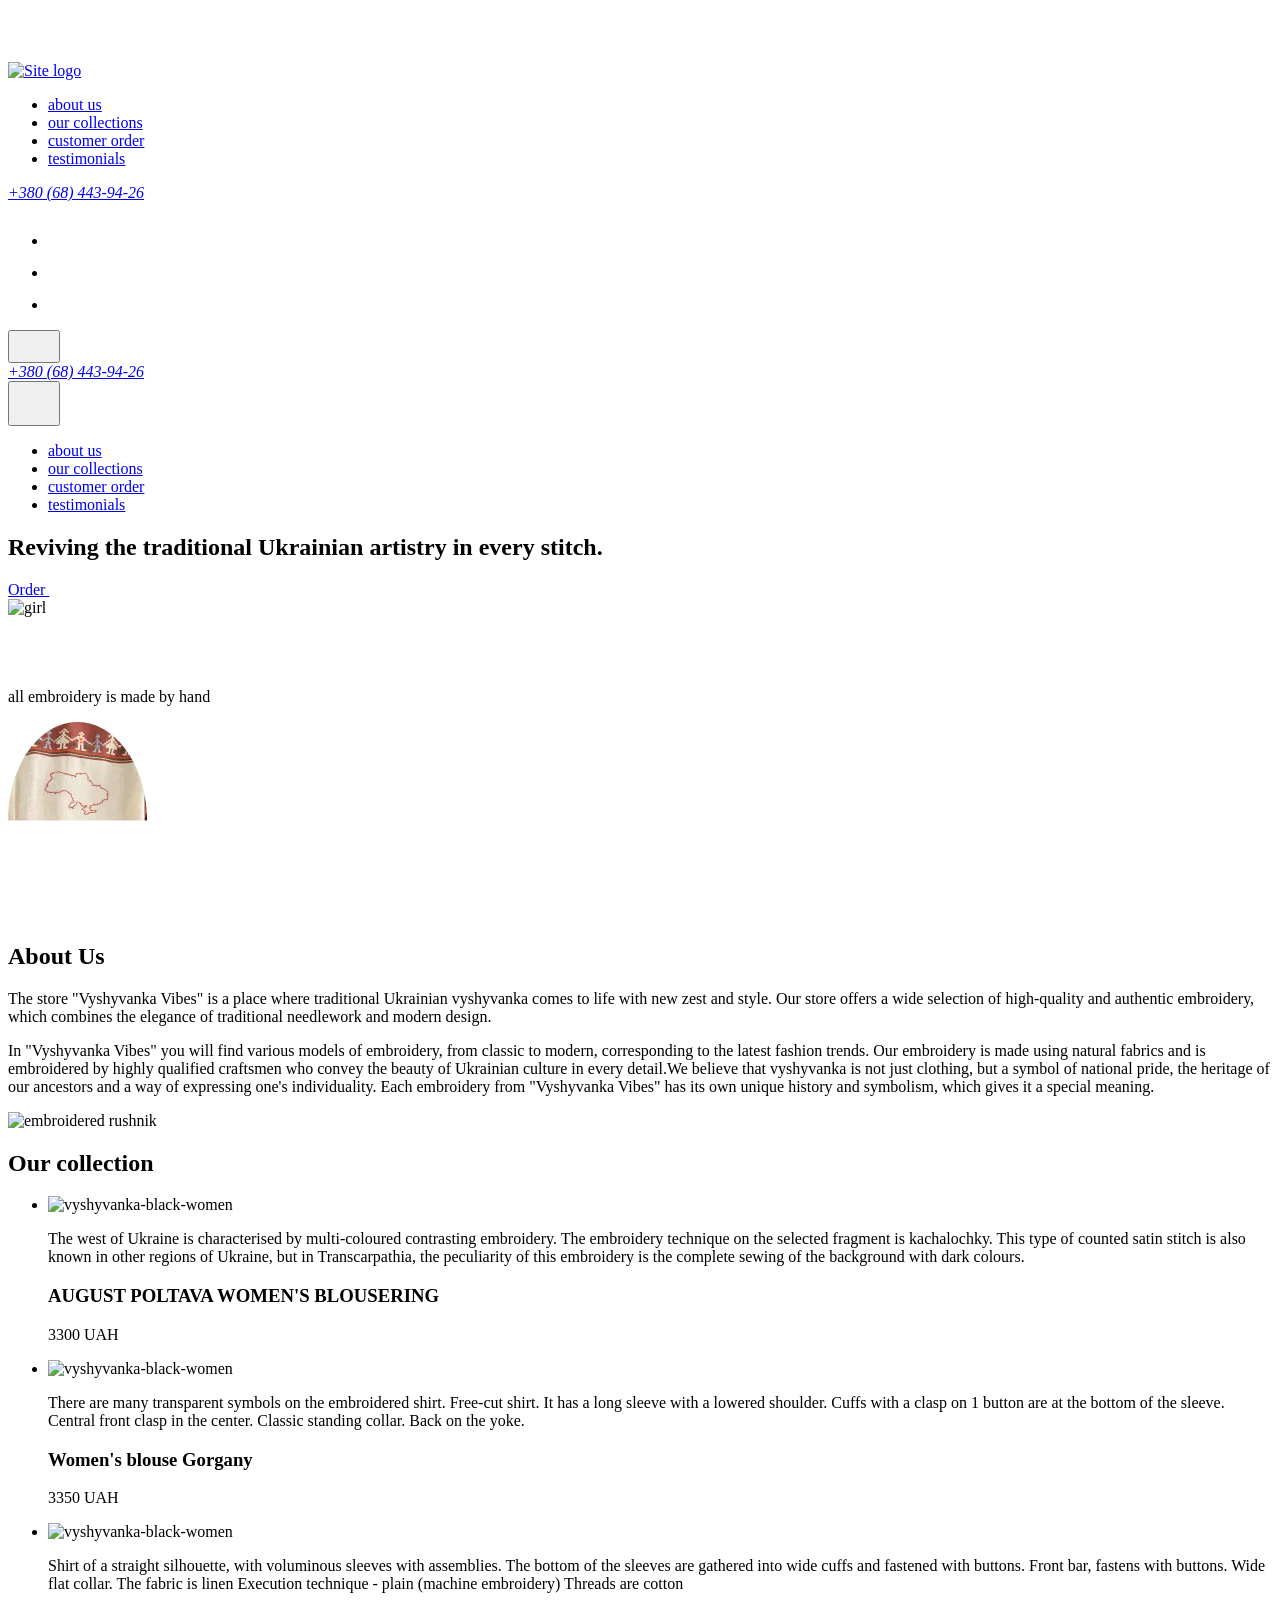
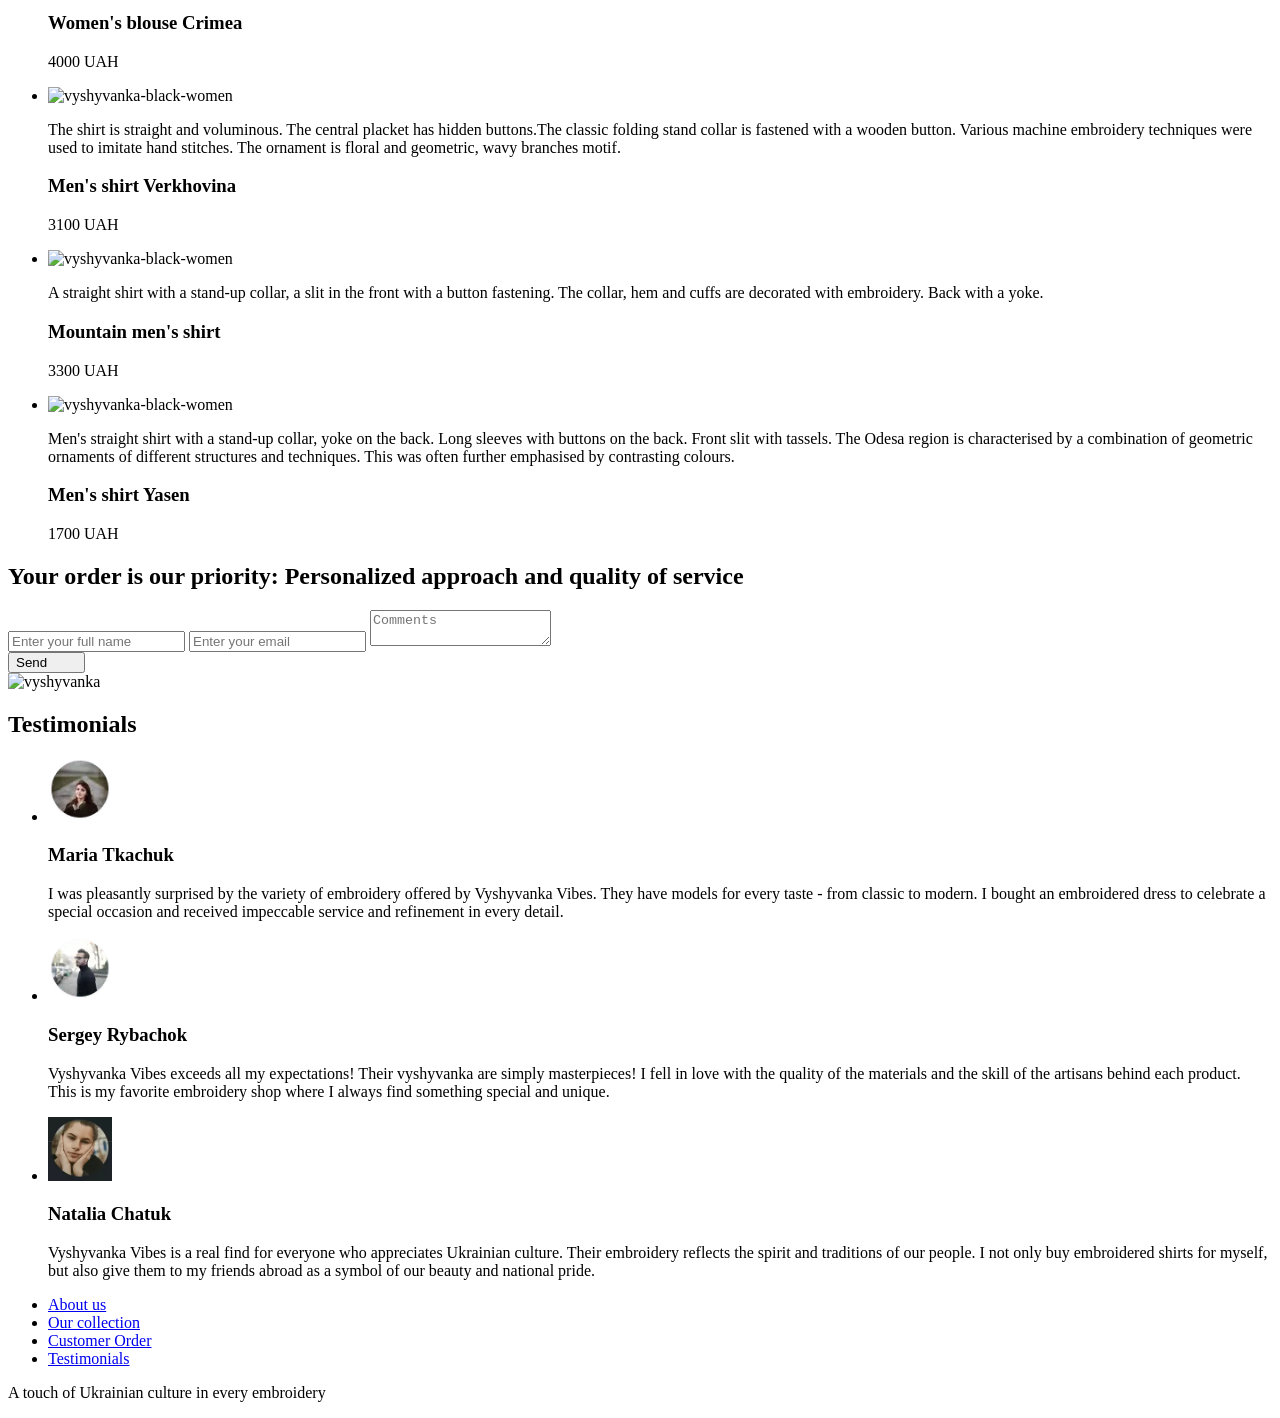
==== index.html @ 8bc78574 "Deploying to gh-pages from @ dmvoytyuk/vyshyvanka-vibes@281e60dbc970d6e7f9474db6d71ddcb164a96e8d 🚀" ====
<!DOCTYPE html>
<html class="no-js" lang="en">

<head>
  <meta charset="UTF-8" />
  <meta name="description" content="Vyshyvanka Vibes Store">

  <!-- favicon -->
  <link rel="apple-touch-icon" sizes="180x180" href="/vyshyvanka-vibes/apple-touch-icon.png">
  <link rel="icon" type="image/png" sizes="32x32" href="/vyshyvanka-vibes/favicon-32x32.png">
  <link rel="icon" type="image/png" sizes="16x16" href="/vyshyvanka-vibes/favicon-16x16.png">
  <link rel="manifest" href="/vyshyvanka-vibes/site.webmanifest">
  <link rel="mask-icon" href="/vyshyvanka-vibes/safari-pinned-tab.svg" color="#5bbad5">
  <meta name="msapplication-TileColor" content="#da532c">
  <meta name="theme-color" content="#ffffff">

  <!-- <link rel="icon" type="image/svg+xml" href="/favicon.svg" /> -->
  <meta name="viewport" content="width=device-width, initial-scale=1.0" />
  <title>Vyshyvanka Vibes</title>

  <!-- preload fonts -->
  <link rel="preload" href="/vyshyvanka-vibes/assets/Manrope-Regular-2960175e.ttf" as="font" type="font/ttf" crossorigin>
  <link rel="preload" href="/vyshyvanka-vibes/assets/Manrope-Medium-562fb5d8.ttf" as="font" type="font/ttf" crossorigin>
  <link rel="preload" href="/vyshyvanka-vibes/assets/Manrope-SemiBold-9cb6bdf0.ttf" as="font" type="font/ttf" crossorigin>

  <!-- Normalizer -->
  

  <!-- Our styles -->
  

  <script type="module" crossorigin src="/vyshyvanka-vibes/assets/index-466de2ab.js"></script>
  <link rel="stylesheet" href="/vyshyvanka-vibes/assets/index-5503d217.css">
</head>

<body>
  <!-- Button to move up -->
  <a href="#header-id" class="fixed-button" aria-label="go to the top of the site">
    <svg class="fixed-button-svg" height="50" width="50">
      <use href="/vyshyvanka-vibes/assets/icon-80412bf6.svg#icon-arrow-up">
      </use>
    </svg>
  </a>

  <!-- Header Voytyuk Dmytro -->
  <header id="header-id" class="header-wrap container">
  <nav class="header-nav">
    <a class="header-nav-logo" href="#"
      ><img src="/vyshyvanka-vibes/assets/logo-57eec986.svg" alt="Site logo" height="39" width="44"
    /></a>
    <ul class="header-nav-links-list">
      <li><a class="header-nav-links-item" href="#about-id">about us</a></li>
      <li>
        <a class="header-nav-links-item" href="#collection">our collections</a>
      </li>
      <li><a class="header-nav-links-item" href="#order">customer order</a></li>
      <li>
        <a class="header-nav-links-item" href="#testimonials">testimonials</a>
      </li>
    </ul>
  </nav>
  <div class="header-nav-right">
    <address class="header-nav-adress">
      <a class="header-nav-adress-tel" href="tel:+380684439426"
        >+380 (68) 443-94-26</a
      >
    </address>
    <ul class="header-social-list">
      <li>
        <a
          class="header-social-item"
          href="https://www.facebook.com/goITclub/"
          aria-label="Link to Facebook"
          target="_blank"
        >
          <svg class="header-socail-item-svg" height="28" width="28">
            <use href="/vyshyvanka-vibes/assets/icon-80412bf6.svg#icon-facebook"></use>
          </svg>
        </a>
      </li>
      <li>
        <a
          class="header-social-item"
          href="https://www.instagram.com/goitclub/"
          aria-label="Link to Instagram"
          target="_blank"
        >
          <svg class="header-socail-item-svg" height="28" width="28">
            <use href="/vyshyvanka-vibes/assets/icon-80412bf6.svg#icon-instagram"></use></svg
        ></a>
      </li>
      <li>
        <a
          class="header-social-item"
          href="https://www.youtube.com/c/GoIT"
          aria-label="Link to Youtube"
          target="_blank"
        >
          <svg class="header-socail-item-svg" height="28" width="28">
            <use href="/vyshyvanka-vibes/assets/icon-80412bf6.svg#icon-youtube"></use>
          </svg>
        </a>
      </li>
    </ul>
    <button
      id="menu-open-button"
      class="header-menu-button"
      aria-label="Mobile Menu Open"
    >
      <svg class="header-menu-button-svg" height="24" width="36">
        <use href="/vyshyvanka-vibes/assets/icon-80412bf6.svg#icon-menu-mob"></use>
      </svg>
    </button>
  </div>
  <div id="mobile-menu-id" class="mobile-menu">
    <div class="mobile-menu-top">
      <address class="mobile-menu-adress">
        <a class="mobile-menu-adress-tel" href="tel:+380684439426"
          >+380 (68) 443-94-26</a
        >
      </address>
      <button
        id="menu-close-button"
        class="mobile-menu-close-button"
        aria-label="Mobile Menu Close"
      >
        <svg class="mobile-menu-close-button-svg" height="36" width="36">
          <use href="/vyshyvanka-vibes/assets/icon-80412bf6.svg#icon-close-mob"></use>
        </svg>
      </button>
    </div>
    <nav>
      <ul class="mobile-nav-links-list">
        <li>
          <a class="mobile-nav-links-item" href="#about-id" target="_self"
            >about us</a
          >
        </li>
        <li>
          <a class="mobile-nav-links-item" href="#collection" target="_self"
            >our collections</a
          >
        </li>
        <li>
          <a class="mobile-nav-links-item" href="#order" target="_self"
            >customer order</a
          >
        </li>
        <li>
          <a class="mobile-nav-links-item" href="#testimonials" target="_self"
            >testimonials</a
          >
        </li>
      </ul>
    </nav>
    <div class="mobile-menu-background"></div>
  </div>
</header>


  <main>
    <!-- Olena -->
    <section id="hero-id" class="section hero">
  <div class="container hero-container">
    <div>
      <h1 class="hero-title">
        Reviving the traditional
        <span class="hero-title-color">Ukrainian</span> artistry in every
        stitch.
      </h1>
      <a class="hero-link-btn" href="#order">Order
        <svg class="hero-btn-image" width="26" height="10">
          <use href="/vyshyvanka-vibes/assets/icon-80412bf6.svg#icon-order-btn" />
        </svg>
      </a>
    </div>
    <picture class="hero-foto tilt-in-left-1">
      <source
        srcset="/vyshyvanka-vibes/assets/girl-mob-wp-ef2e13b5.webp 1x, /vyshyvanka-vibes/assets/girl-mob-2x-wp-348ab452.webp 2x" media="(max-width:767px)" type="image/webp" />
      <source srcset="/vyshyvanka-vibes/assets/girl-mob-c182b078.jpg 1x, /vyshyvanka-vibes/assets/girl-mob-2x-02d07f6f.jpg 2x" media="(max-width:767px)"
        type="image/jpeg" />

      <source srcset="/vyshyvanka-vibes/assets/girl-tab-wp-1f635749.webp 1x, /vyshyvanka-vibes/assets/girl-tab-2x-wp-e92d7ef0.webp 2x" media="(max-width:1279px)" type="image/webp" />
      <source srcset="/vyshyvanka-vibes/assets/girl-tab-14710ad6.jpg 1x, /vyshyvanka-vibes/assets/girl-tab-2x-b4ce5867.jpg 2x" media="(max-width:1279px)"
        type="image/jpeg" />
      <source srcset="/vyshyvanka-vibes/assets/girl-desktop-wp-91ffbacd.webp 1x, /vyshyvanka-vibes/assets/girl-desktop-2x-wp-e0dfcfba.webp 2x" media="(min-width:1280px)" type="image/webp" />
      <source srcset="/vyshyvanka-vibes/assets/girl-desktop-1f91f684.jpg 1x, /vyshyvanka-vibes/assets/girl-desktop-2x-98e94157.jpg 2x" media="(min-width:1280px)" type="image/jpeg" />
      <img
        class="hero-foto tilt-in-left-1"
        src="/vyshyvanka-vibes/assets/girl-mob-c182b078.jpg"
        alt="girl"
        width="335"
        height="545"
      />
    </picture>
    <div class="hero-star">
      <svg class="hero-star-icon" width="52" height="51">
        <use href="/vyshyvanka-vibes/assets/icon-80412bf6.svg#icon-star" />
      </svg>
      <p class="hero-star-text">all embroidery is made by hand</p>
    </div>
    <picture>
      <source srcset="[data-uri] 1x, /vyshyvanka-vibes/assets/map-2x-wp-70e7c2e5.webp 2x" type="image/webp" />
      <source srcset="/vyshyvanka-vibes/assets/map-8c9c5dba.png 1x, /vyshyvanka-vibes/assets/map-2x-7b7608db.png 2x" type="image/png" />

      <img class="hero-map-img" src="/vyshyvanka-vibes/assets/map-8c9c5dba.png" alt="vyshyvanka-map" width="139" height="197" />
    </picture>
  </div>
</section>
    <!-- Olya -->
    <section id="about-id" class="section about">
  <div class="about-container container">
    <div class="about-container-text">
      <h2 class="about-title">About Us</h2>
      <p class="about-text-description">
        The store "Vyshyvanka Vibes" is a place where traditional Ukrainian
        vyshyvanka comes to life with new zest and style. Our store offers a
        wide selection of high-quality and authentic embroidery, which combines
        the elegance of traditional needlework and modern design.
      </p>
      <p class="about-text-assortment">
        In "Vyshyvanka Vibes" you will find various models of embroidery, from
        classic to modern, corresponding to the latest fashion trends. Our
        embroidery is made using natural fabrics and is embroidered by highly
        qualified craftsmen who convey the beauty of Ukrainian culture in every
        detail.We believe that vyshyvanka is not just clothing, but a symbol of
        national pride, the heritage of our ancestors and a way of expressing
        one's individuality. Each embroidery from "Vyshyvanka Vibes" has its own
        unique history and symbolism, which gives it a special meaning.
      </p>
    </div>
    <picture class="about-picture">
      <source
        srcset="/vyshyvanka-vibes/assets/rushnik-1440-c367b87b.webp 1x, /vyshyvanka-vibes/assets/rushnik-14402x-c835f065.webp 2x"
        media="(min-width: 1440px)"
        type="image/webp"
      />
      <source
        srcset="/vyshyvanka-vibes/assets/rushnik-1280-961bb9fd.webp 1x, /vyshyvanka-vibes/assets/rushnik-12802x-20524e0b.webp 2x"
        media="(min-width: 1280px)"
        type="image/webp"
      />
      <source
        srcset="/vyshyvanka-vibes/assets/rushnik-tablet-95a2860d.webp 1x, /vyshyvanka-vibes/assets/rushnik-tablet2x-9fbd445e.webp 2x"
        media="(min-width: 768px)"
        type="image/webp"
      />
      <source
        srcset="/vyshyvanka-vibes/assets/rushnik-mobile-c9cb1c08.webp 1x, /vyshyvanka-vibes/assets/rushnik-mobile2x-7ca4532e.webp 2x"
        media="(max-width: 767px)"
        type="image/webp"
      />
      <source
        srcset="/vyshyvanka-vibes/assets/rushnik-1440-ff7c44bf.jpeg 1x, /vyshyvanka-vibes/assets/rushnik-14402x-715de7f5.jpeg 2x"
        media="(min-width: 1440px)"
        type="image/jpeg"
      />
      <source
        srcset="/vyshyvanka-vibes/assets/rushnik-1280-ba5bf7c2.jpeg 1x, /vyshyvanka-vibes/assets/rushnik-12802x-83dc0d8a.jpeg 2x"
        media="(min-width: 1280px)"
        type="image/jpeg"
      />
      <source
        srcset="/vyshyvanka-vibes/assets/rushnik-tablet-c728d6ac.jpeg 1x, /vyshyvanka-vibes/assets/rushnik-tablet2x-e60fd4b4.jpeg 2x"
        media="(min-width: 768px)"
        type="image/jpeg"
      />
      <source
        srcset="/vyshyvanka-vibes/assets/rushnik-mobile-6d8cc61f.jpeg 1x, /vyshyvanka-vibes/assets/rushnik-mobile2x-7294cf4f.jpeg 2x"
        media="(max-width: 767px)"
        type="image/jpeg"
      />
      <img
        class="about-img"
        src="/vyshyvanka-vibes/assets/rushnik-mobile-6d8cc61f.jpeg"
        width="709"
        height="545"
        alt="embroidered rushnik"
      />
    </picture>
  </div>
</section>

    <!-- Anton -->
    <section class="section our-collection" id="collection">
  <div class="container">
    <h2 class="collection-title">Our collection</h2>
    <ul class="collection-list">
      <li class="collection-item">
        <div class="collection-foto">
          <picture class="collection-image">
            <source
              srcset="/vyshyvanka-vibes/assets/oc-1-mobile-adc8709d.webp 1x, /vyshyvanka-vibes/assets/oc-1-mobile2x-8cd4c1f9.webp 2x"
              media="(max-width:767px)"
              type="image/webp"
            />
            <source
              srcset="/vyshyvanka-vibes/assets/oc-1-mobile-7b205591.jpeg 1x, /vyshyvanka-vibes/assets/oc-1-mobile2x-1074f368.jpeg 2x"
              media="(max-width:767px)"
              type="image/jpeg"
            />
            <source
              srcset="/vyshyvanka-vibes/assets/oc-1-tablet-536418f9.webp 1x, /vyshyvanka-vibes/assets/oc-1-tablet2x-e741f831.webp 2x"
              media="(max-width:1279px)"
              type="image/webp"
            />
            <source
              srcset="/vyshyvanka-vibes/assets/oc-1-tablet-02cb40f6.jpeg 1x, /vyshyvanka-vibes/assets/oc-1-tablet2x-80a74e15.jpeg 2x"
              media="(max-width:1279px)"
              type="image/jpeg"
            />
            <source
              srcset="/vyshyvanka-vibes/assets/oc-1-1280-c1169bec.webp 1x, /vyshyvanka-vibes/assets/oc-1-12802x-73acd700.webp 2x"
              media="(max-width:1439px)"
              type="image/webp"
            />
            <source
              srcset="/vyshyvanka-vibes/assets/oc-1-1280-2fae6973.jpeg 1x, /vyshyvanka-vibes/assets/oc-1-12802x-88463244.jpeg 2x"
              media="(max-width:1439px)"
              type="image/jpeg"
            />
            <source
              srcset="/vyshyvanka-vibes/assets/oc-1-1440-3524ed2e.webp 1x, /vyshyvanka-vibes/assets/oc-1-14402x-8aa2a9c4.webp 2x"
              media="(min-width:1440px)"
              type="image/webp"
            />
            <source
              srcset="/vyshyvanka-vibes/assets/oc-1-1440-9d7df142.jpeg 1x, /vyshyvanka-vibes/assets/oc-1-14402x-08746a28.jpeg 2x"
              media="(min-width:1440px)"
              type="image/jpeg"
            />
            <img
              class="collection-image"
              src="/vyshyvanka-vibes/assets/oc-1-mobile-7b205591.jpeg"
              alt="vyshyvanka-black-women"
              width="335"
              height="430"
            />
          </picture>
          <p class="overlay-text">
            The west of Ukraine is characterised by multi-coloured contrasting
            embroidery. The embroidery technique on the selected fragment is
            kachalochky. This type of counted satin stitch is also known in
            other regions of Ukraine, but in Transcarpathia, the peculiarity of
            this embroidery is the complete sewing of the background with dark
            colours.
          </p>
        </div>
        <div class="collection-item-text">
          <h3 class="collection-item-title">
            AUGUST POLTAVA WOMEN'S BLOUSERING
          </h3>
          <p class="collection-price">3300 UAH</p>
        </div>
      </li>
      <li class="collection-item">
        <div class="collection-foto">
          <picture class="collection-image">
            <source
              srcset="/vyshyvanka-vibes/assets/oc-2-mobile-761f5f80.webp 1x, /vyshyvanka-vibes/assets/oc-2-mobile2x-88c580f4.webp 2x"
              media="(max-width:767px)"
              type="image/webp"
            />
            <source
              srcset="/vyshyvanka-vibes/assets/oc-2-mobile-ce2a0654.jpeg 1x, /vyshyvanka-vibes/assets/oc-2-mobile2x-c15d770a.jpeg 2x"
              media="(max-width:767px)"
              type="image/jpeg"
            />
            <source
              srcset="/vyshyvanka-vibes/assets/oc-2-tablet-908b36ca.webp 1x, /vyshyvanka-vibes/assets/oc-2-tablet2x-9d78ce88.webp 2x"
              media="(max-width:1279px)"
              type="image/webp"
            />
            <source
              srcset="/vyshyvanka-vibes/assets/oc-2-tablet-74190d54.jpeg 1x, /vyshyvanka-vibes/assets/oc-2-tablet2x-24ef9c60.jpeg 2x"
              media="(max-width:1279px)"
              type="image/jpeg"
            />
            <source
              srcset="/vyshyvanka-vibes/assets/oc-2-1280-3729fa5c.webp 1x, /vyshyvanka-vibes/assets/oc-2-12802x-d178d138.webp 2x"
              media="(max-width:1439px)"
              type="image/webp"
            />
            <source
              srcset="/vyshyvanka-vibes/assets/oc-2-1280-9e6a0ef9.jpeg 1x, /vyshyvanka-vibes/assets/oc-2-12802x-f337bda8.jpeg 2x"
              media="(max-width:1439px)"
              type="image/jpeg"
            />
            <source
              srcset="/vyshyvanka-vibes/assets/oc-2-1440-7eb43ab0.webp 1x, /vyshyvanka-vibes/assets/oc-2-1440-7eb43ab0.webp 2x"
              media="(min-width:1440px)"
              type="image/webp"
            />
            <source
              srcset="/vyshyvanka-vibes/assets/oc-2-1440-6a4d7746.jpeg 1x, /vyshyvanka-vibes/assets/oc-2-14402x-537e3ef7.jpeg 2x"
              media="(min-width:1440px)"
              type="image/jpeg"
            />
            <img
              class="collection-image"
              src="/vyshyvanka-vibes/assets/oc-2-mobile-ce2a0654.jpeg"
              alt="vyshyvanka-black-women"
              width="335"
              height="430"
            />
          </picture>
          <p class="overlay-text">
            There are many transparent symbols on the embroidered shirt.
            Free-cut shirt. It has a long sleeve with a lowered shoulder. Cuffs
            with a clasp on 1 button are at the bottom of the sleeve. Central
            front clasp in the center. Classic standing collar. Back on the
            yoke.
          </p>
        </div>
        <div class="collection-item-text">
          <h3 class="collection-item-title">Women's blouse Gorgany</h3>
          <p class="collection-price">3350 UAH</p>
        </div>
      </li>
      <li class="collection-item">
        <div class="collection-foto">
          <picture class="collection-image">
            <source
              srcset="/vyshyvanka-vibes/assets/oc-3-mobile-c6459ecb.webp 1x, /vyshyvanka-vibes/assets/oc-3-mobile2x-7a0d29c0.webp 2x"
              media="(max-width:767px)"
              type="image/webp"
            />
            <source
              srcset="/vyshyvanka-vibes/assets/oc-3-mobile-1956921e.jpeg 1x, /vyshyvanka-vibes/assets/oc-3-mobile2x-8bd32330.jpeg 2x"
              media="(max-width:767px)"
              type="image/jpeg"
            />
            <source
              srcset="/vyshyvanka-vibes/assets/oc-3-tablet-9b54b3cb.webp 1x, /vyshyvanka-vibes/assets/oc-3-tablet2x-a1e9ae3d.webp 2x"
              media="(max-width:1279px)"
              type="image/webp"
            />
            <source
              srcset="/vyshyvanka-vibes/assets/oc-3-tablet-9cef2a3a.jpeg 1x, /vyshyvanka-vibes/assets/oc-3-tablet2x-d47919bb.jpeg 2x"
              media="(max-width:1279px)"
              type="image/jpeg"
            />
            <source
              srcset="/vyshyvanka-vibes/assets/oc-3-1280-b06913bd.webp 1x, /vyshyvanka-vibes/assets/oc-3-12802x-db4e78e5.webp 2x"
              media="(max-width:1439px)"
              type="image/webp"
            />
            <source
              srcset="/vyshyvanka-vibes/assets/oc-3-1280-9711cb52.jpeg 1x, /vyshyvanka-vibes/assets/oc-3-12802x-2414a82e.jpeg 2x"
              media="(max-width:1439px)"
              type="image/jpeg"
            />
            <source
              srcset="/vyshyvanka-vibes/assets/oc-3-1440-7a256850.webp 1x, /vyshyvanka-vibes/assets/oc-3-14402x-87d0d97e.webp 2x"
              media="(min-width:1440px)"
              type="image/webp"
            />
            <source
              srcset="/vyshyvanka-vibes/assets/oc-3-1440-240e509d.jpeg 1x, /vyshyvanka-vibes/assets/oc-3-14402x-5f7b4e45.jpeg 2x"
              media="(min-width:1440px)"
              type="image/jpeg"
            />
            <img
              class="collection-image"
              src="/vyshyvanka-vibes/assets/oc-3-mobile-1956921e.jpeg"
              alt="vyshyvanka-black-women"
              width="335"
              height="430"
            />
          </picture>
          <p class="overlay-text">
            Shirt of a straight silhouette, with voluminous sleeves with
            assemblies. The bottom of the sleeves are gathered into wide cuffs
            and fastened with buttons. Front bar, fastens with buttons. Wide
            flat collar. The fabric is linen Execution technique - plain
            (machine embroidery) Threads are cotton
          </p>
        </div>
        <div class="collection-item-text">
          <h3 class="collection-item-title">Women's blouse Crimea</h3>
          <p class="collection-price">4000 UAH</p>
        </div>
      </li>
      <li class="collection-item">
        <div class="collection-foto">
          <picture class="collection-image">
            <source
              srcset="/vyshyvanka-vibes/assets/oc-4-mobile-050ab5bd.webp 1x, /vyshyvanka-vibes/assets/oc-4-mobile2x-befded04.webp 2x"
              media="(max-width:767px)"
              type="image/webp"
            />
            <source
              srcset="/vyshyvanka-vibes/assets/oc-4-mobile-c3f8efe3.jpeg 1x, /vyshyvanka-vibes/assets/oc-4-mobile2x-265e4294.jpeg 2x"
              media="(max-width:767px)"
              type="image/jpeg"
            />
            <source
              srcset="/vyshyvanka-vibes/assets/oc-4-tablet-1e811dc1.webp 1x, /vyshyvanka-vibes/assets/oc-4-tablet2x-a921ccf2.webp 2x"
              media="(max-width:1279px)"
              type="image/webp"
            />
            <source
              srcset="/vyshyvanka-vibes/assets/oc-4-tablet-96495742.jpeg 1x, /vyshyvanka-vibes/assets/oc-4-tablet2x-241c39bc.jpeg 2x"
              media="(max-width:1279px)"
              type="image/jpeg"
            />
            <source
              srcset="/vyshyvanka-vibes/assets/oc-4-1280-2ccb9887.webp 1x, /vyshyvanka-vibes/assets/oc-4-12802x-78d5ab2a.webp 2x"
              media="(max-width:1439px)"
              type="image/webp"
            />
            <source
              srcset="/vyshyvanka-vibes/assets/oc-4-1280-e1760184.jpeg 1x, /vyshyvanka-vibes/assets/oc-4-12802x-161ee131.jpeg 2x"
              media="(max-width:1439px)"
              type="image/jpeg"
            />
            <source
              srcset="/vyshyvanka-vibes/assets/oc-4-1440-1e604a7c.webp 1x, /vyshyvanka-vibes/assets/oc-4-14402x-5c1a174f.webp 2x"
              media="(min-width:1440px)"
              type="image/webp"
            />
            <source
              srcset="/vyshyvanka-vibes/assets/oc-4-1440-20f3a4d4.jpeg 1x, /vyshyvanka-vibes/assets/oc-4-14402x-d2c40375.jpeg 2x"
              media="(min-width:1440px)"
              type="image/jpeg"
            />
            <img
              class="collection-image"
              src="/vyshyvanka-vibes/assets/oc-4-mobile-c3f8efe3.jpeg"
              alt="vyshyvanka-black-women"
              width="335"
              height="430"
            />
          </picture>
          <p class="overlay-text">
            The shirt is straight and voluminous. The central placket has hidden
            buttons.The classic folding stand collar is fastened with a wooden
            button. Various machine embroidery techniques were used to imitate
            hand stitches. The ornament is floral and geometric, wavy branches
            motif.
          </p>
        </div>
        <div class="collection-item-text">
          <h3 class="collection-item-title">Men's shirt Verkhovina</h3>
          <p class="collection-price">3100 UAH</p>
        </div>
      </li>
      <li class="collection-item">
        <div class="collection-foto">
          <picture class="collection-image">
            <source
              srcset="/vyshyvanka-vibes/assets/oc-5-mobile-e51d55da.webp 1x, /vyshyvanka-vibes/assets/oc-5-mobile2x-d805df5b.webp 2x"
              media="(max-width:767px)"
              type="image/webp"
            />
            <source
              srcset="/vyshyvanka-vibes/assets/oc-5-mobile-1e64c36f.jpeg 1x, /vyshyvanka-vibes/assets/oc-5-mobile2x-5b570501.jpeg 2x"
              media="(max-width:767px)"
              type="image/jpeg"
            />
            <source
              srcset="/vyshyvanka-vibes/assets/oc-5-tablet-c7b09ae5.webp 1x, /vyshyvanka-vibes/assets/oc-5-tablet2x-d6a986e7.webp 2x"
              media="(max-width:1279px)"
              type="image/webp"
            />
            <source
              srcset="/vyshyvanka-vibes/assets/oc-5-tablet-2a9078a7.jpeg 1x, /vyshyvanka-vibes/assets/oc-5-tablet2x-117a1601.jpeg 2x"
              media="(max-width:1279px)"
              type="image/jpeg"
            />
            <source
              srcset="/vyshyvanka-vibes/assets/oc-5-1280-cd832dae.webp 1x, /vyshyvanka-vibes/assets/oc-5-12802x-a4ea2ba7.webp 2x"
              media="(max-width:1439px)"
              type="image/webp"
            />
            <source
              srcset="/vyshyvanka-vibes/assets/oc-5-1280-56946720.jpeg 1x, /vyshyvanka-vibes/assets/oc-5-12802x-81f02a44.jpeg 2x"
              media="(max-width:1439px)"
              type="image/jpeg"
            />
            <source
              srcset="/vyshyvanka-vibes/assets/oc-5-1440-e15047d7.webp 1x, /vyshyvanka-vibes/assets/oc-5-1440-e15047d7.webp 2x"
              media="(min-width:1440px)"
              type="image/webp"
            />
            <source
              srcset="/vyshyvanka-vibes/assets/oc-5-1440-94ce46d9.jpeg 1x, /vyshyvanka-vibes/assets/oc-5-14402x-0e8798af.jpeg 2x"
              media="(min-width:1440px)"
              type="image/jpeg"
            />
            <img
              class="collection-image"
              src="/vyshyvanka-vibes/assets/oc-5-mobile-1e64c36f.jpeg"
              alt="vyshyvanka-black-women"
              width="335"
              height="430"
            />
          </picture>
          <p class="overlay-text">
            A straight shirt with a stand-up collar, a slit in the front with a
            button fastening. The collar, hem and cuffs are decorated with
            embroidery. Back with a yoke.
          </p>
        </div>
        <div class="collection-item-text">
          <h3 class="collection-item-title">Mountain men's shirt</h3>
          <p class="collection-price">3300 UAH</p>
        </div>
      </li>
      <li class="collection-item">
        <div class="collection-foto">
          <picture class="collection-image">
            <source
              srcset="/vyshyvanka-vibes/assets/oc-6-mobile-d1a47907.webp 1x, /vyshyvanka-vibes/assets/oc-6-mobile2x-be50a34e.webp 2x"
              media="(max-width:767px)"
              type="image/webp"
            />
            <source
              srcset="/vyshyvanka-vibes/assets/oc-6-mobile-656ad13c.jpeg 1x, /vyshyvanka-vibes/assets/oc-6-mobile2x-c51db519.jpeg 2x"
              media="(max-width:767px)"
              type="image/jpeg"
            />
            <source
              srcset="/vyshyvanka-vibes/assets/oc-6-tablet-73489863.webp 1x, /vyshyvanka-vibes/assets/oc-6-tablet2x-eea215f7.webp 2x"
              media="(max-width:1279px)"
              type="image/webp"
            />
            <source
              srcset="/vyshyvanka-vibes/assets/oc-6-tablet-1caf296b.jpeg 1x, /vyshyvanka-vibes/assets/oc-6-tablet2x-202522ed.jpeg 2x"
              media="(max-width:1279px)"
              type="image/jpeg"
            />
            <source
              srcset="/vyshyvanka-vibes/assets/oc-6-1280-11f352f4.webp 1x, /vyshyvanka-vibes/assets/oc-6-12802x-350887d7.webp 2x"
              media="(max-width:1439px)"
              type="image/webp"
            />
            <source
              srcset="/vyshyvanka-vibes/assets/oc-6-1280-47cb35df.jpeg 1x, /vyshyvanka-vibes/assets/oc-6-12802x-baf13611.jpeg 2x"
              media="(max-width:1439px)"
              type="image/jpeg"
            />
            <source
              srcset="/vyshyvanka-vibes/assets/oc-6-1440-214a0c1c.webp 1x, /vyshyvanka-vibes/assets/oc-6-14402x-96754b62.webp 2x"
              media="(min-width:1440px)"
              type="image/webp"
            />
            <source
              srcset="/vyshyvanka-vibes/assets/oc-6-1440-c11feb19.jpeg 1x, /vyshyvanka-vibes/assets/oc-6-14402x-ac06f6b4.jpeg 2x"
              media="(min-width:1440px)"
              type="image/jpeg"
            />
            <img
              class="collection-image"
              src="/vyshyvanka-vibes/assets/oc-6-mobile-656ad13c.jpeg"
              alt="vyshyvanka-black-women"
              width="335"
              height="430"
            />
          </picture>
          <p class="overlay-text">
            Men's straight shirt with a stand-up collar, yoke on the back. Long
            sleeves with buttons on the back. Front slit with tassels. The Odesa
            region is characterised by a combination of geometric ornaments of
            different structures and techniques. This was often further
            emphasised by contrasting colours.
          </p>
        </div>
        <div class="collection-item-text">
          <h3 class="collection-item-title">Men's shirt Yasen</h3>
          <p class="collection-price">1700 UAH</p>
        </div>
      </li>
    </ul>
  </div>
</section>

    <!-- Oleksandr -->
    <section class="order-section order-logo-bkg section">
  <div class="container order-box">
    <form id="order" class="order-form">
      <h2 class="order-text">
        <span class="order-span">Your order</span> is our priority: Personalized
        approach and quality of service
      </h2>

      <div class="order-input-box">
        <input
          class="order-input"
          type="text"
          pattern="[A-Za-zА-ЯҐІЇЄа-яґіїє\s]{3,}"
          placeholder="Enter your full name"
          required
        />
        <input
          class="order-input"
          type="email"
          placeholder="Enter your email"
          required
        />
        <textarea
          class="order-coment"
          name="order-coment"
          id="order-coment"
          placeholder="Comments"
        ></textarea>
      </div>
      <div class="order-btn-box">
        <button class="order-btn" type="submit">
          Send
          <svg class="order-svg" width="26" height="10">
            <use href="/vyshyvanka-vibes/assets/icon-80412bf6.svg#icon-order-btn"></use>
          </svg>
        </button>
      </div>
    </form>

    <picture class="order-logo">
      <source
        srcset="/vyshyvanka-vibes/assets/1280-order-5d6f0fc3.webp 1x, /vyshyvanka-vibes/assets/1280-order2x-4fb23a58.webp 2x"
        media="(min-width: 1280px)"
        type="image/webp"
      />
      <source
        srcset="/vyshyvanka-vibes/assets/1280-order-f1797245.jpg 1x, /vyshyvanka-vibes/assets/1280-order2x-cc398d20.jpg 2x"
        media="(min-width: 1280px)"
        type="image/jpeg"
      />
      <source
        srcset="/vyshyvanka-vibes/assets/tablet-order-5a19e251.webp 1x, /vyshyvanka-vibes/assets/tablet-order2x-124a114e.webp 2x"
        media="(min-width: 768px)"
        type="image/webp"
      />
      <source
        srcset="/vyshyvanka-vibes/assets/tablet-order-3c4d58b1.jpg 1x, /vyshyvanka-vibes/assets/tablet-order2x-f3561675.jpg 2x"
        media="(min-width: 768px)"
        type="image/jpeg"
      />
      <img
        class="order-img"
        src="../img/order/tablet/tablet-order.webp"
        alt="vyshyvanka"
        height="521"
        width="638"
      />
    </picture>
  </div>
</section>

    <!-- Olya -->
    <section id="testimonials" class="section">
  <div class="testimonials-container container">
    <h2 class="testimonials-title">Testimonials</h2>
    <ul class="testimonials-list">
      <li class="testimonials-item">
        <picture class="testimonials-img">
          <source srcset="[data-uri] 1x, /vyshyvanka-vibes/assets/testimonials-1-2x-wp-e35b4182.webp 2x"
            type="image/webp">
          <source srcset="/vyshyvanka-vibes/assets/testimonials-1-532224ff.png 1x, /vyshyvanka-vibes/assets/testimonials-1-2x-497c1f94.png 2x"
            type="image/png">
          <img src="/vyshyvanka-vibes/assets/testimonials-1-532224ff.png" alt="Maria Tkachuk" width="64" height="64" />
        </picture>
        <div>
          <h3 class="testimonials-subtitle">Maria Tkachuk</h3>
          <p class="testimonials-text">I was pleasantly surprised by the variety of embroidery offered by Vyshyvanka
            Vibes. They have models for every taste - from classic to modern. I bought an embroidered dress to celebrate
            a special occasion and received impeccable service and refinement in every detail.</p>
        </div>
      </li>
      <li class="testimonials-item">
        <picture class="testimonials-img">
          <source srcset="[data-uri] 1x, /vyshyvanka-vibes/assets/testimonials-2-2x-wp-5ec0423d.webp 2x"
            type="image/webp">
          <source srcset="[data-uri] 1x, /vyshyvanka-vibes/assets/testimonials-2-2x-b7a74cc0.png 2x"
            type="image/png">
          <img src="[data-uri]" alt="Sergey Rybachok" width="64" height="64" />
        </picture>
        <div>
          <h3 class="testimonials-subtitle">Sergey Rybachok</h3>
          <p class="testimonials-text">Vyshyvanka Vibes exceeds all my expectations! Their vyshyvanka are simply
            masterpieces! I fell in love with the quality of the materials and the skill of the artisans behind each
            product. This is my favorite embroidery shop where I always find something special and unique.</p>
        </div>
      </li>
      <li class="testimonials-item">
        <picture class="testimonials-img">
          <source srcset="[data-uri] 1x, [data-uri] 2x"
            type="image/webp">
          <source srcset="/vyshyvanka-vibes/assets/testimonials-3-2x-d2a71871.png 1x, /vyshyvanka-vibes/assets/testimonials-3-e5b26957.png 2x"
            type="image/png">
          <img src="/vyshyvanka-vibes/assets/testimonials-3-e5b26957.png" alt="Natalia Chatuk" width="64" height="64" />
        </picture>
        <div>
          <h3 class="testimonials-subtitle">Natalia Chatuk</h3>
          <p class="testimonials-text">Vyshyvanka Vibes is a real find for everyone who appreciates Ukrainian culture.
            Their embroidery reflects the spirit and traditions of our people. I not only buy embroidered shirts for
            myself, but also give them to my friends abroad as a symbol of our beauty and national pride. </p>
        </div>
      </li>
    </ul>
  </div>
</section>
  </main>

  <!-- Footer Kristina-->
  <footer class="footer">
  <div class="container">
    <ul class="footer-menu-list">
      <li class="footer-menu-item">
        <a class="footer-menu-link" href="#about-id">About us</a>
      </li>
      <li class="footer-menu-item">
        <a class="footer-menu-link" href="#collection">Our collection</a>
      </li>
      <li class="footer-menu-item">
        <a class="footer-menu-link" href="#order">Customer Order</a>
      </li>
      <li class="footer-menu-item">
        <a class="footer-menu-link" href="#testimonials">Testimonials</a>
      </li>
    </ul>
    <p class="footer-text">
      A touch of <span class="footer-accent">Ukrainian</span> culture in every
      embroidery
    </p>
  </div>
</footer>


  
</body>

</html>
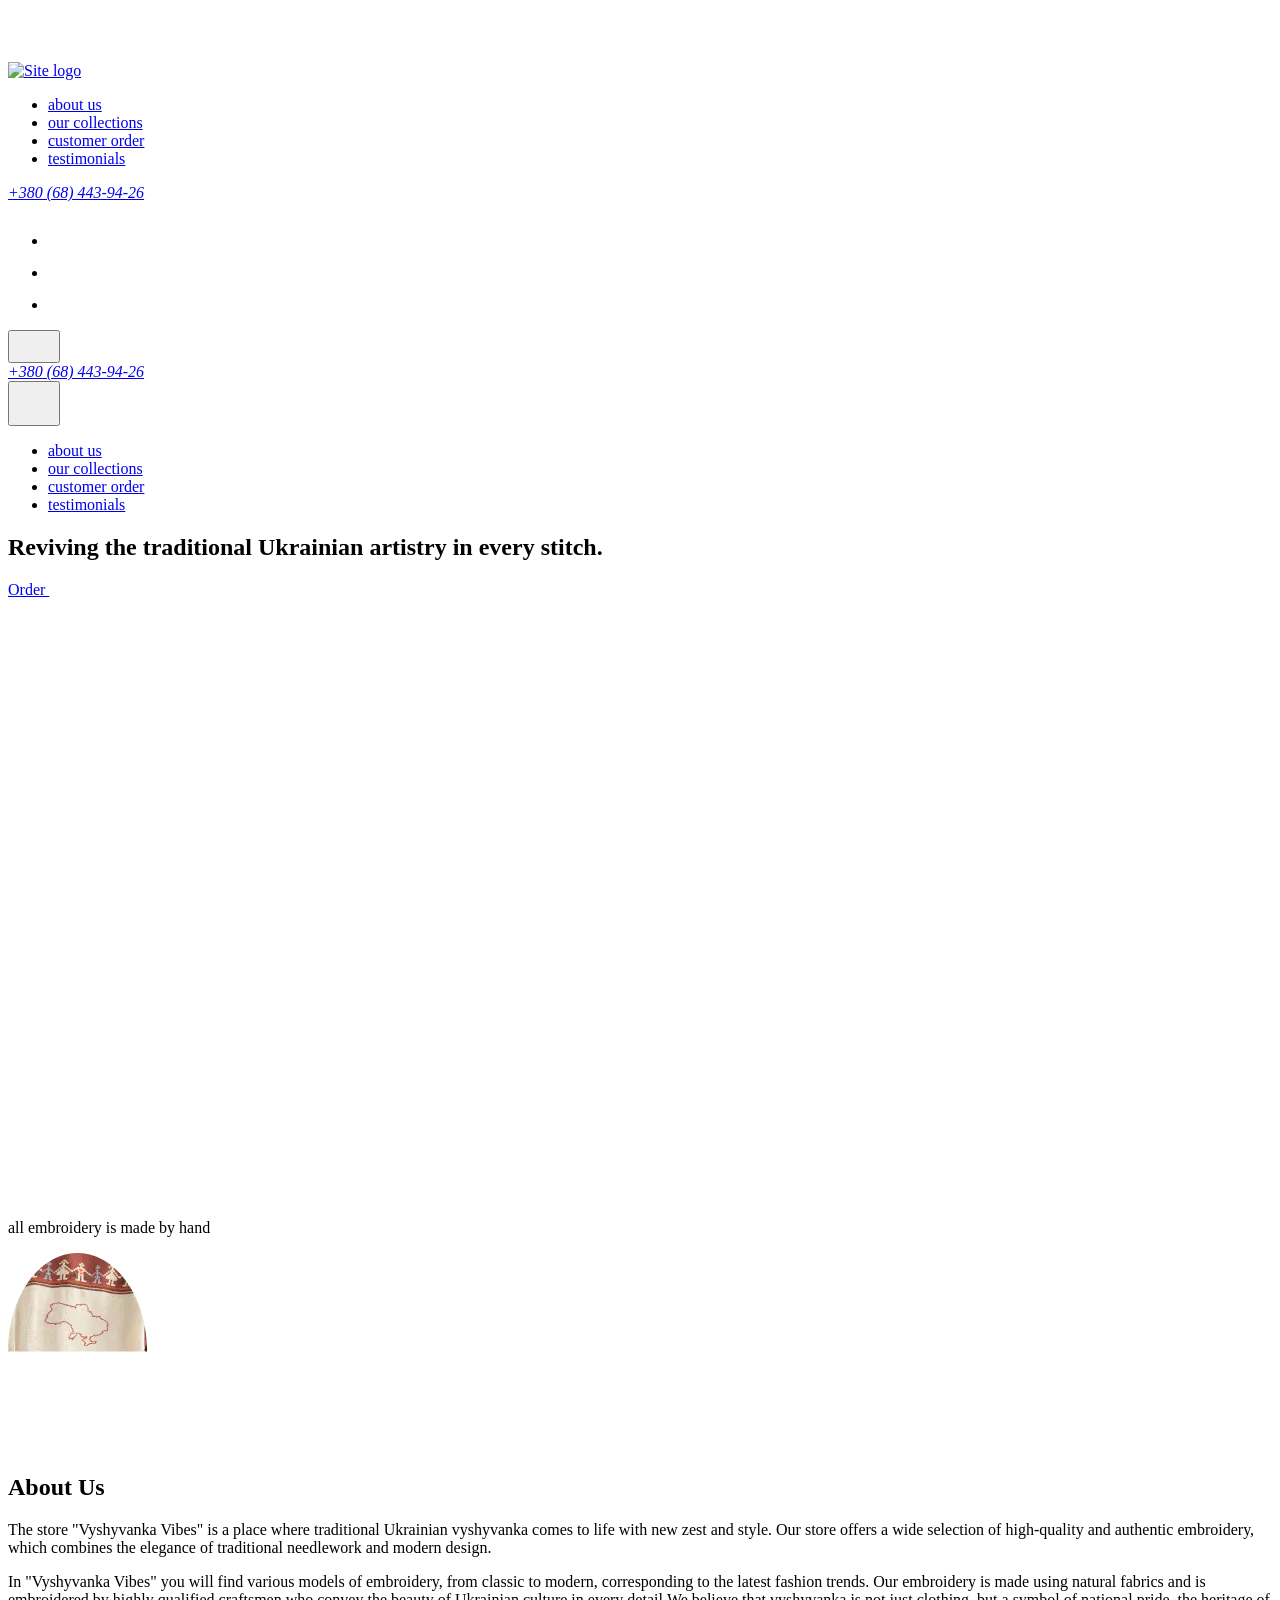
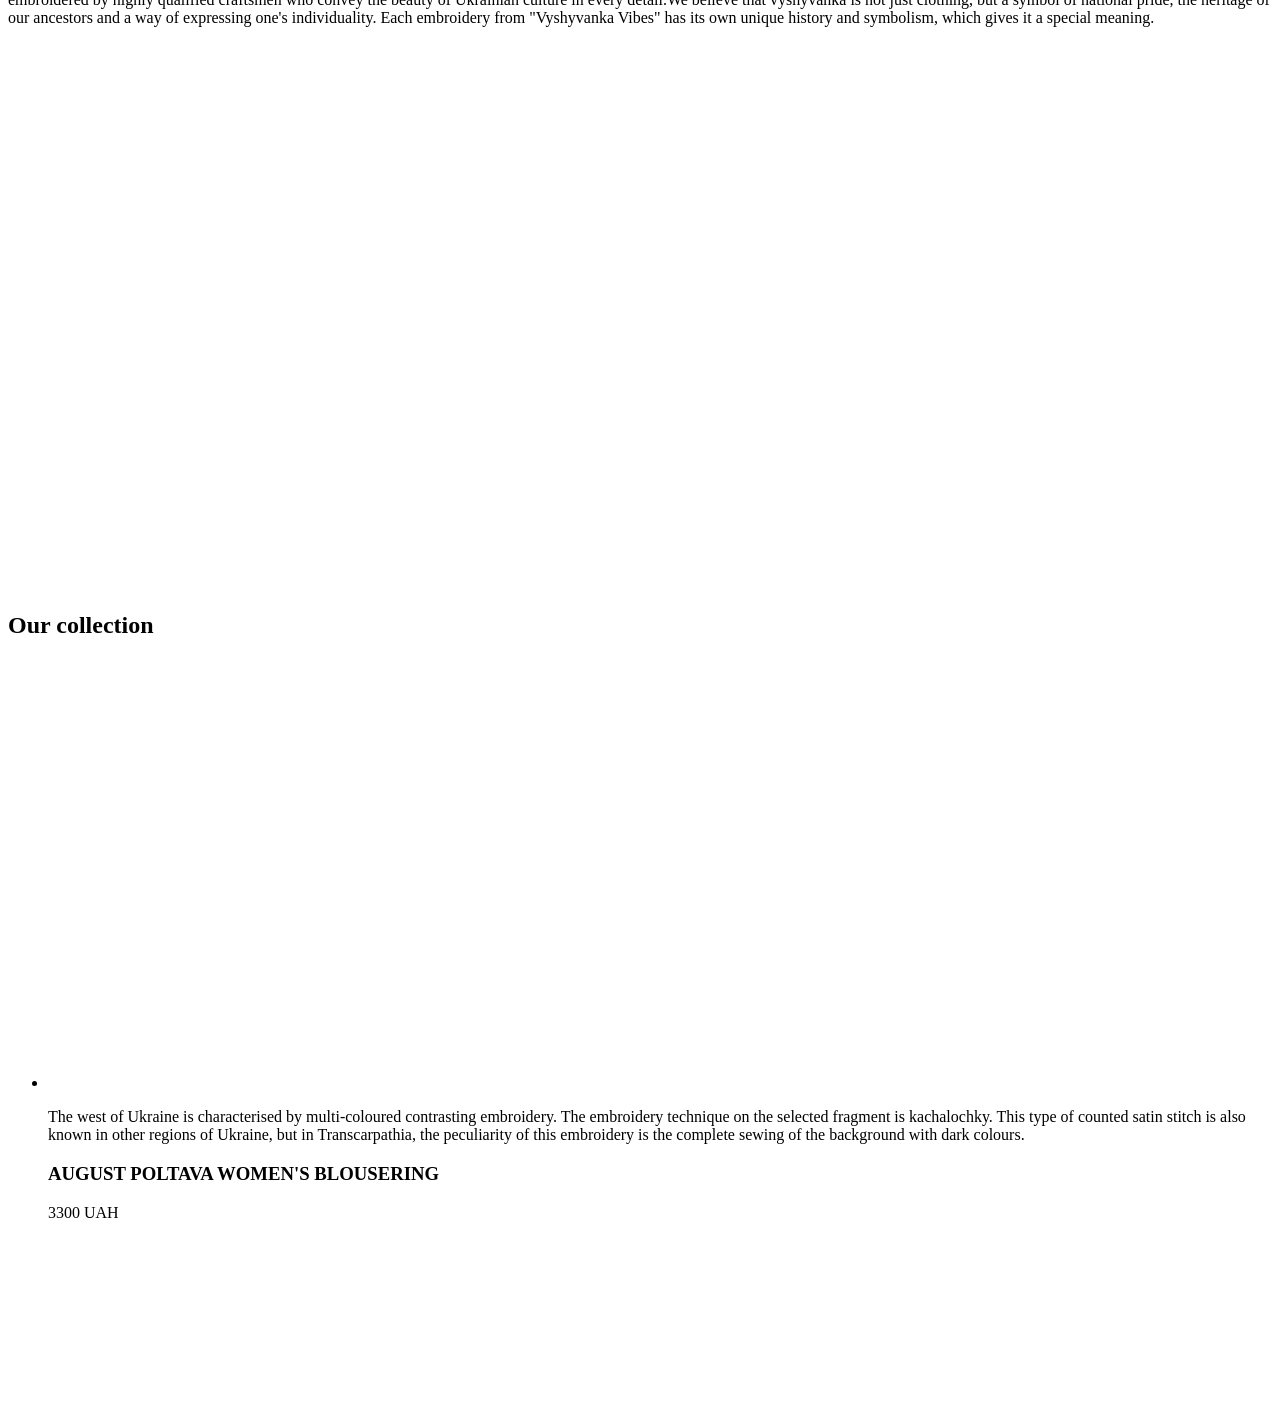
==== commit a7884467: "Deploying to gh-pages from @ dmvoytyuk/vyshyvanka-vibes@d012df3e37c8a596055ba5a8c10a694ebe4cb729 🚀" ====
--- a/index.html
+++ b/index.html
@@ -29,8 +29,8 @@
   <!-- Our styles -->
   
 
-  <script type="module" crossorigin src="/vyshyvanka-vibes/assets/index-466de2ab.js"></script>
-  <link rel="stylesheet" href="/vyshyvanka-vibes/assets/index-5503d217.css">
+  <script type="module" crossorigin src="/vyshyvanka-vibes/assets/index-652445ca.js"></script>
+  <link rel="stylesheet" href="/vyshyvanka-vibes/assets/index-869012c4.css">
 </head>
 
 <body>
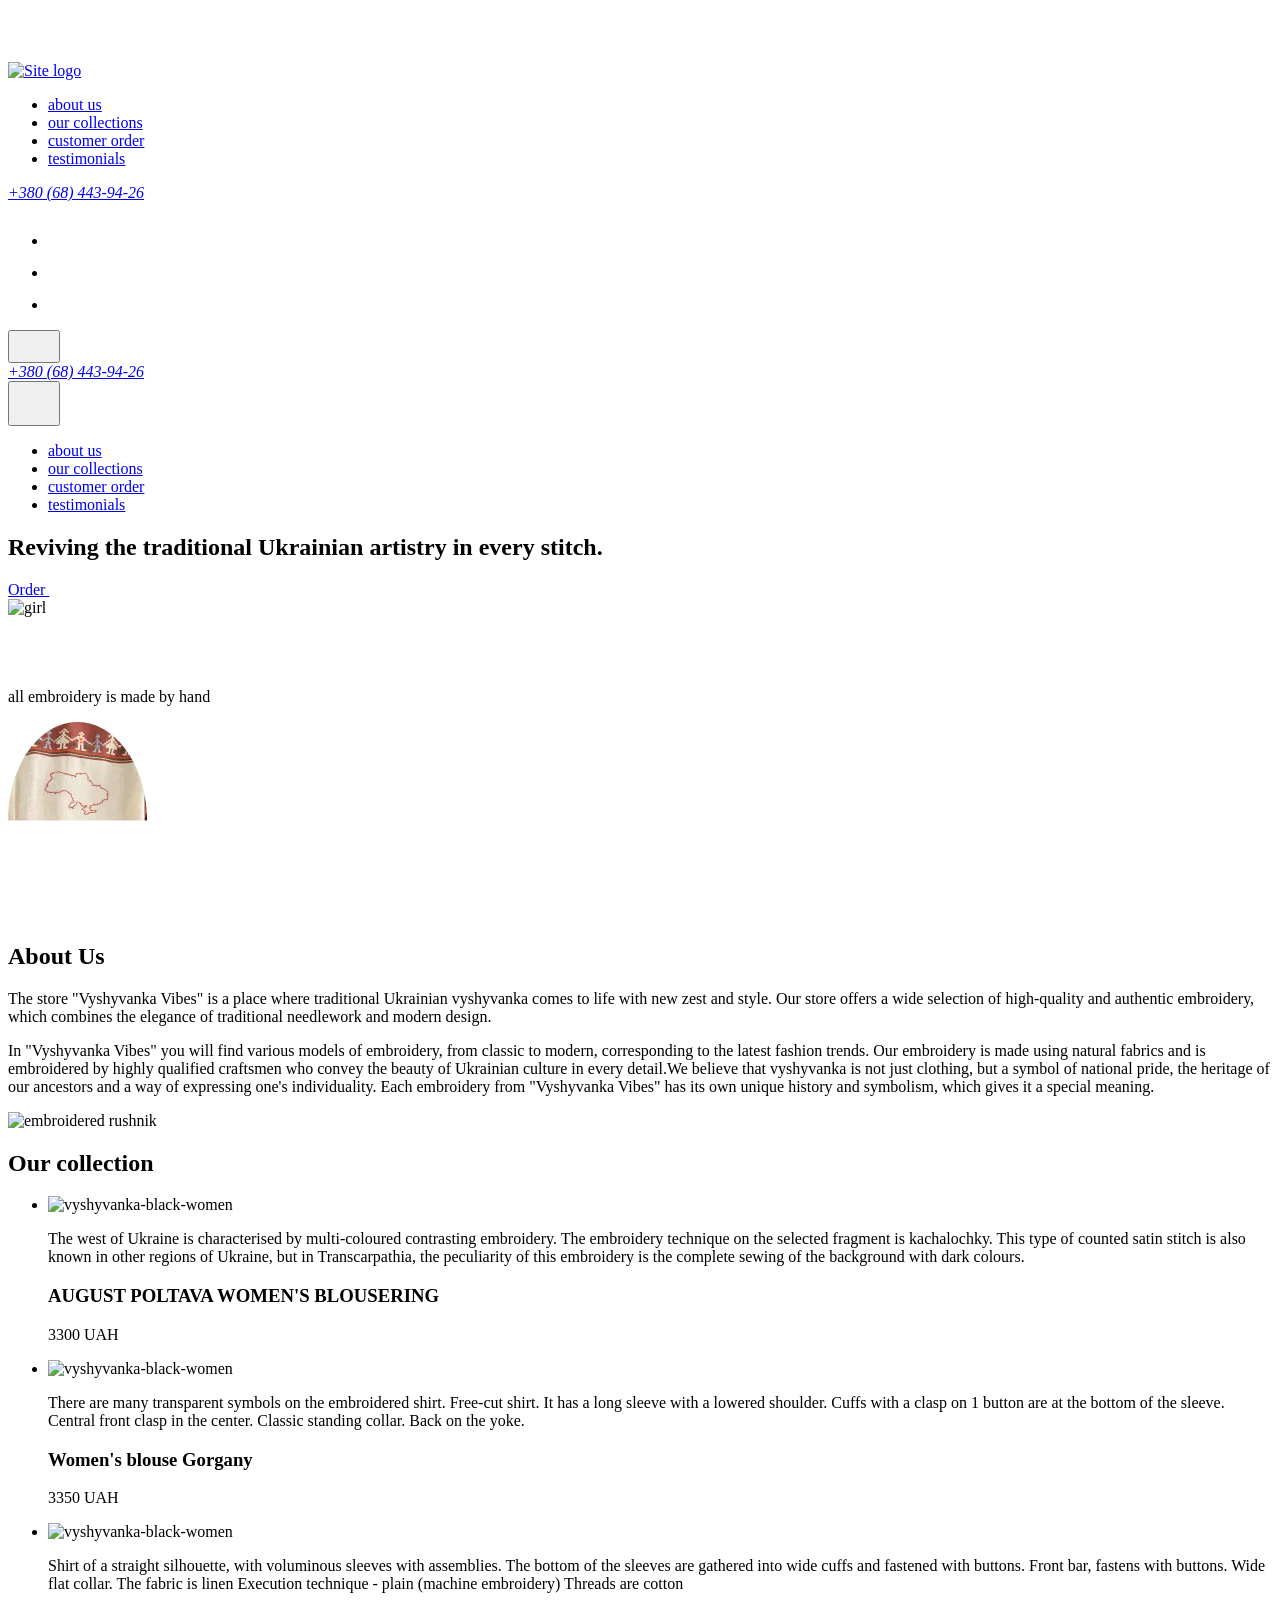
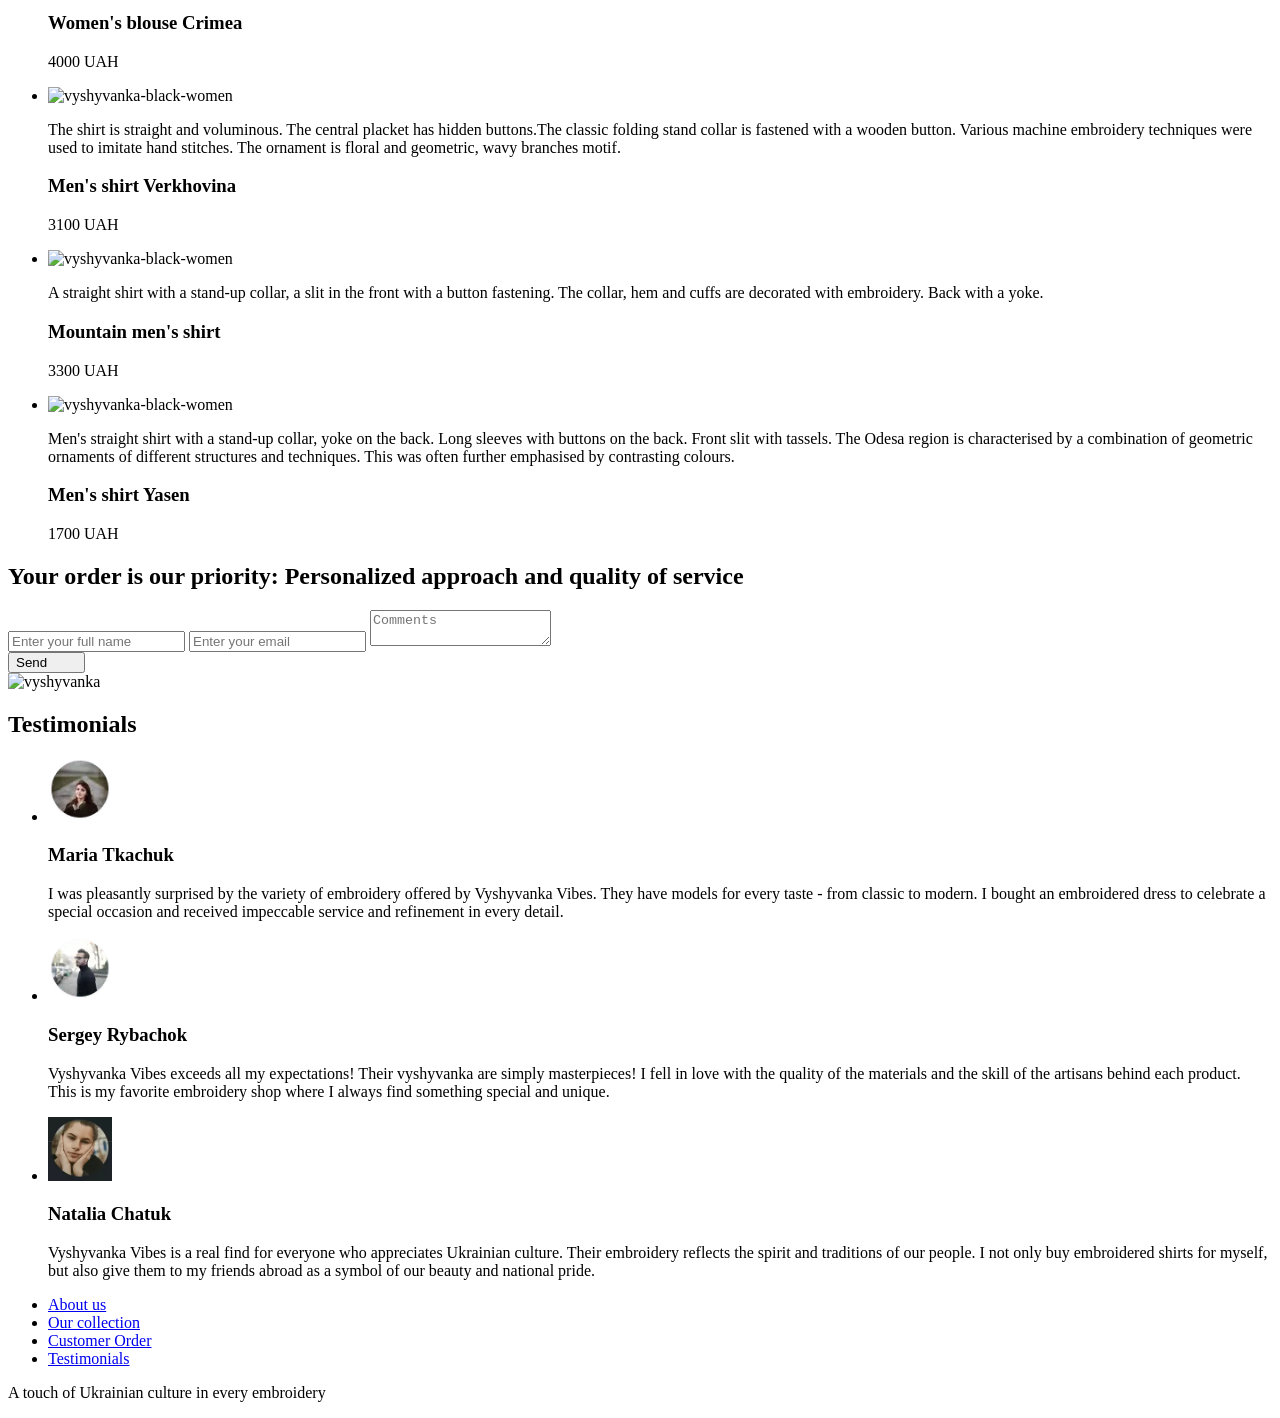
==== commit 4e9fbff8: "Deploying to gh-pages from @ dmvoytyuk/vyshyvanka-vibes@e7ae880769c7b5d898bd9ad38466fd879dad9bf8 🚀" ====
--- a/index.html
+++ b/index.html
@@ -387,7 +387,7 @@
               type="image/jpeg"
             />
             <source
-              srcset="/vyshyvanka-vibes/assets/oc-2-1440-7eb43ab0.webp 1x, /vyshyvanka-vibes/assets/oc-2-1440-7eb43ab0.webp 2x"
+              srcset="/vyshyvanka-vibes/assets/oc-2-1440-7eb43ab0.webp 1x, /vyshyvanka-vibes/assets/oc-2-14402x-7dce98b8.webp 2x"
               media="(min-width:1440px)"
               type="image/webp"
             />
@@ -579,7 +579,7 @@
               type="image/jpeg"
             />
             <source
-              srcset="/vyshyvanka-vibes/assets/oc-5-1440-e15047d7.webp 1x, /vyshyvanka-vibes/assets/oc-5-1440-e15047d7.webp 2x"
+              srcset="/vyshyvanka-vibes/assets/oc-5-1440-e15047d7.webp 1x, /vyshyvanka-vibes/assets/oc-5-14402x-3ce92131.webp 2x"
               media="(min-width:1440px)"
               type="image/webp"
             />
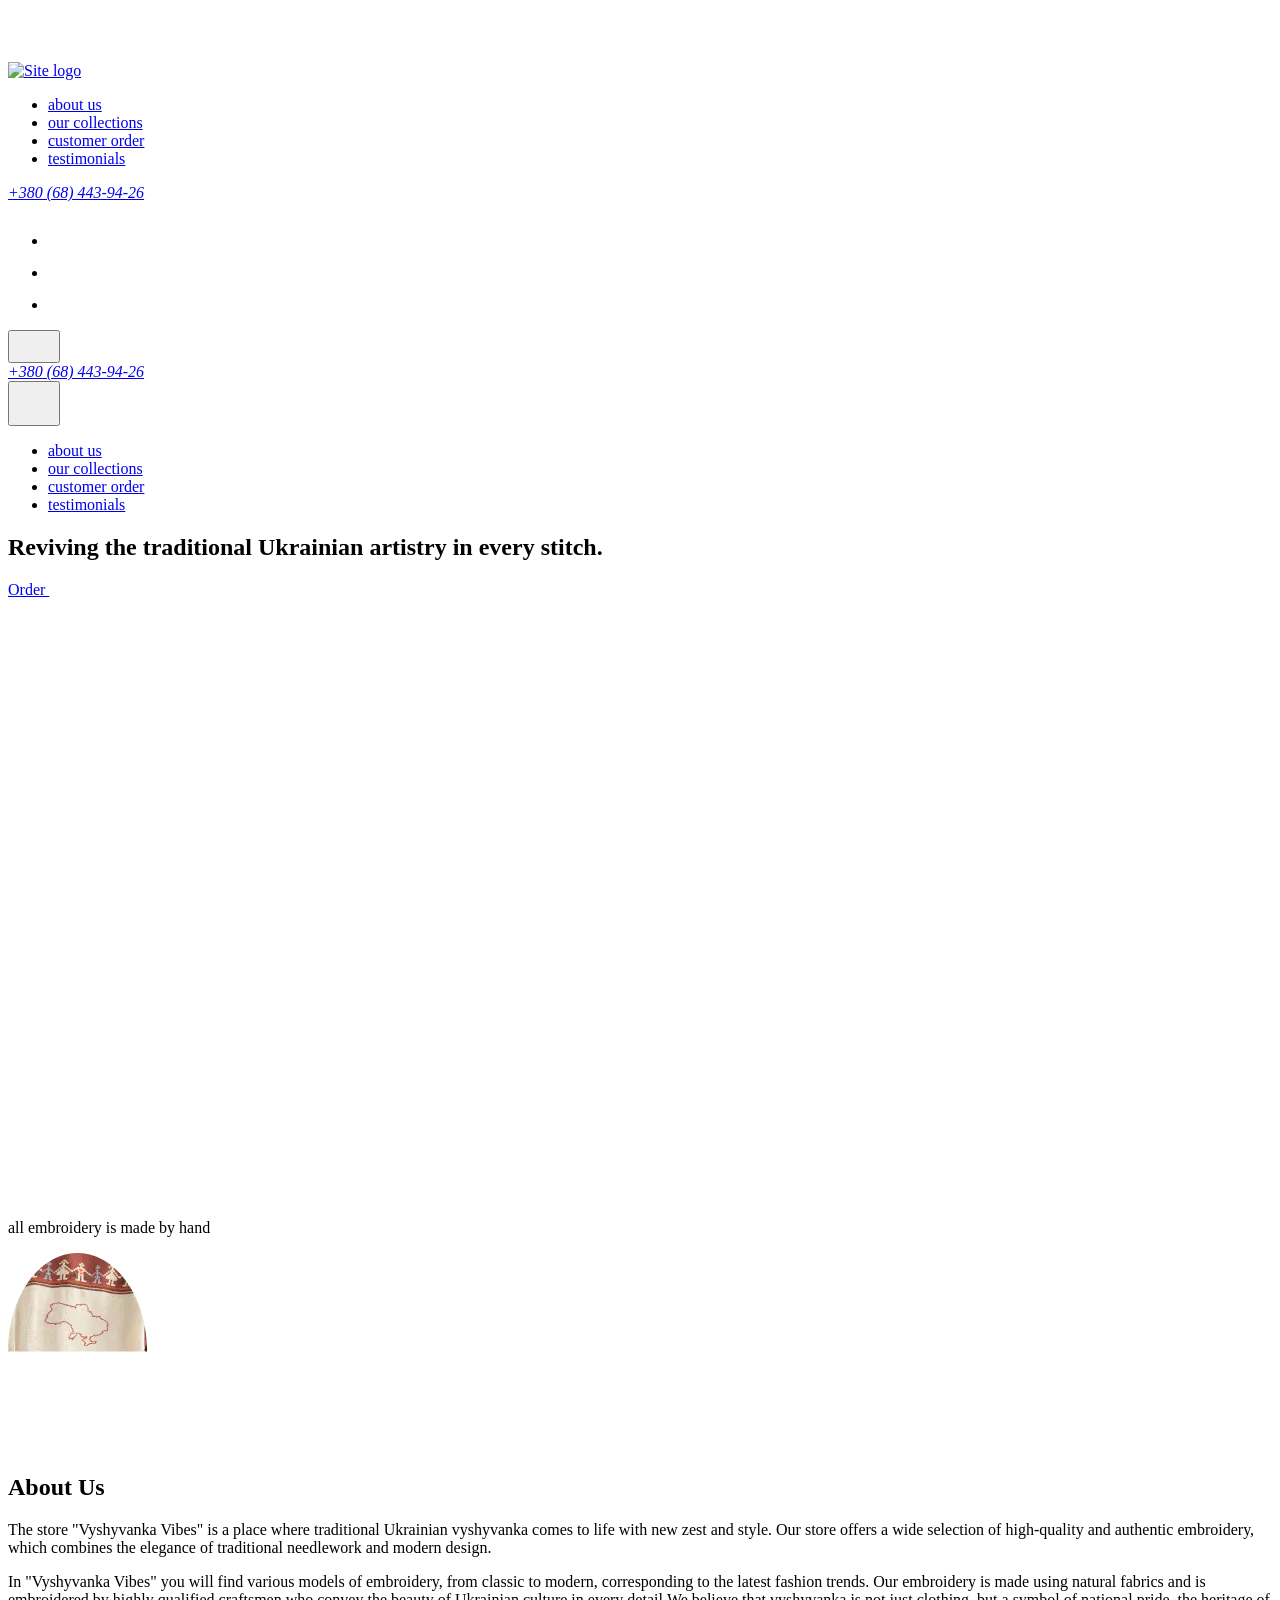
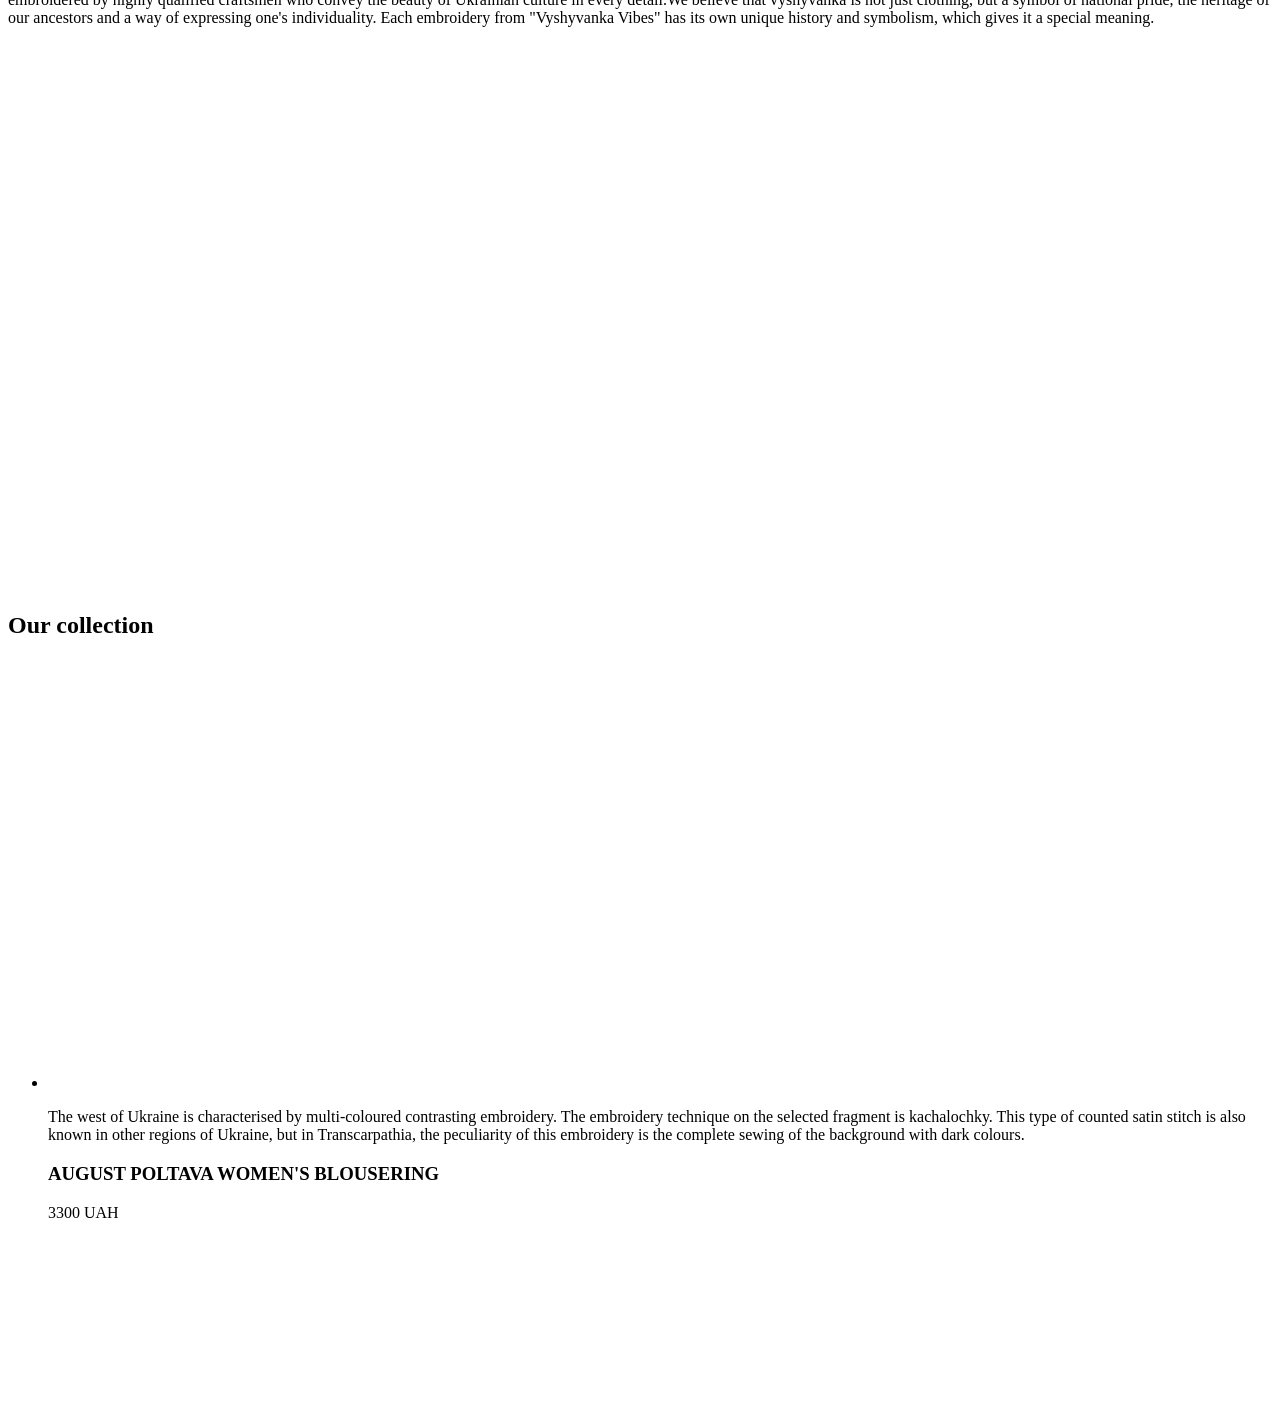
==== commit 19bc1f60: "Deploying to gh-pages from @ dmvoytyuk/vyshyvanka-vibes@027af7c7cc1fc942669008de40e8bcd73e90c242 🚀" ====
--- a/index.html
+++ b/index.html
@@ -29,8 +29,8 @@
   <!-- Our styles -->
   
 
-  <script type="module" crossorigin src="/vyshyvanka-vibes/assets/index-652445ca.js"></script>
-  <link rel="stylesheet" href="/vyshyvanka-vibes/assets/index-869012c4.css">
+  <script type="module" crossorigin src="/vyshyvanka-vibes/assets/index-d0cdb856.js"></script>
+  <link rel="stylesheet" href="/vyshyvanka-vibes/assets/index-16a58475.css">
 </head>
 
 <body>
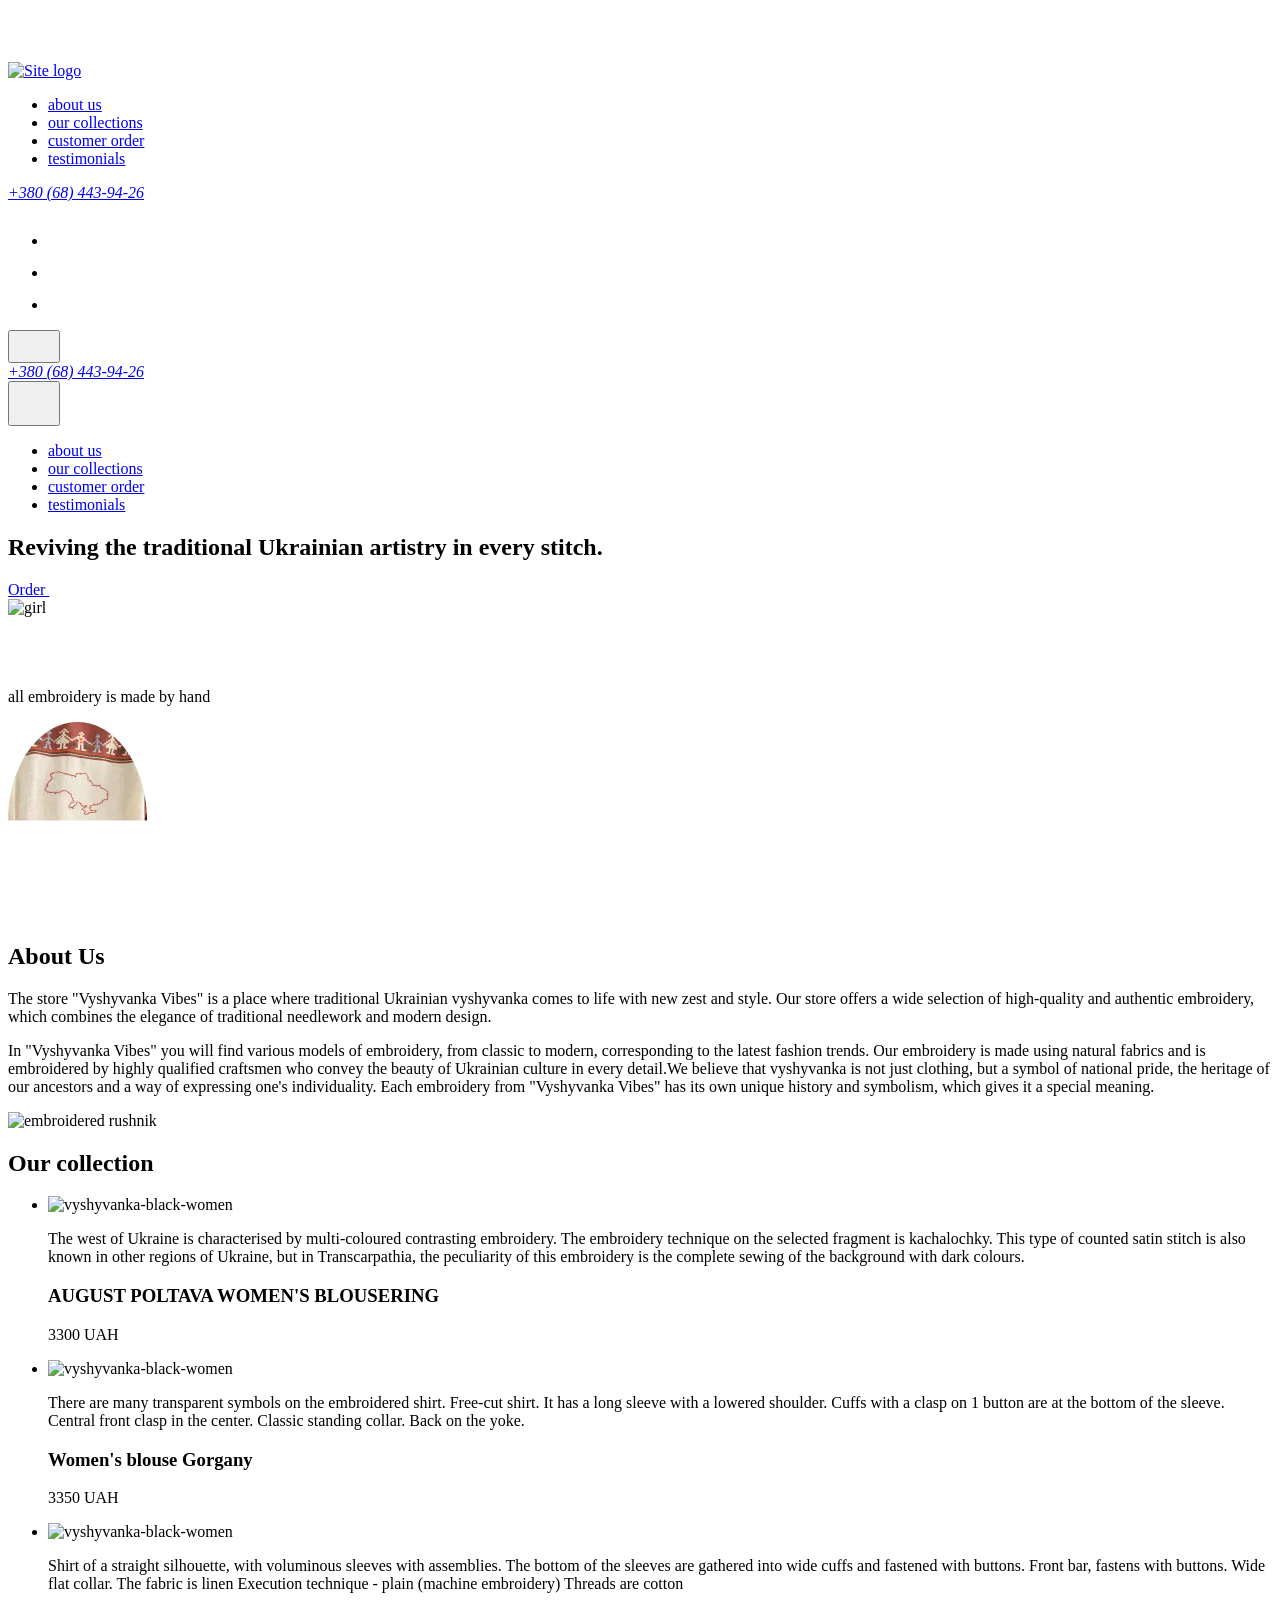
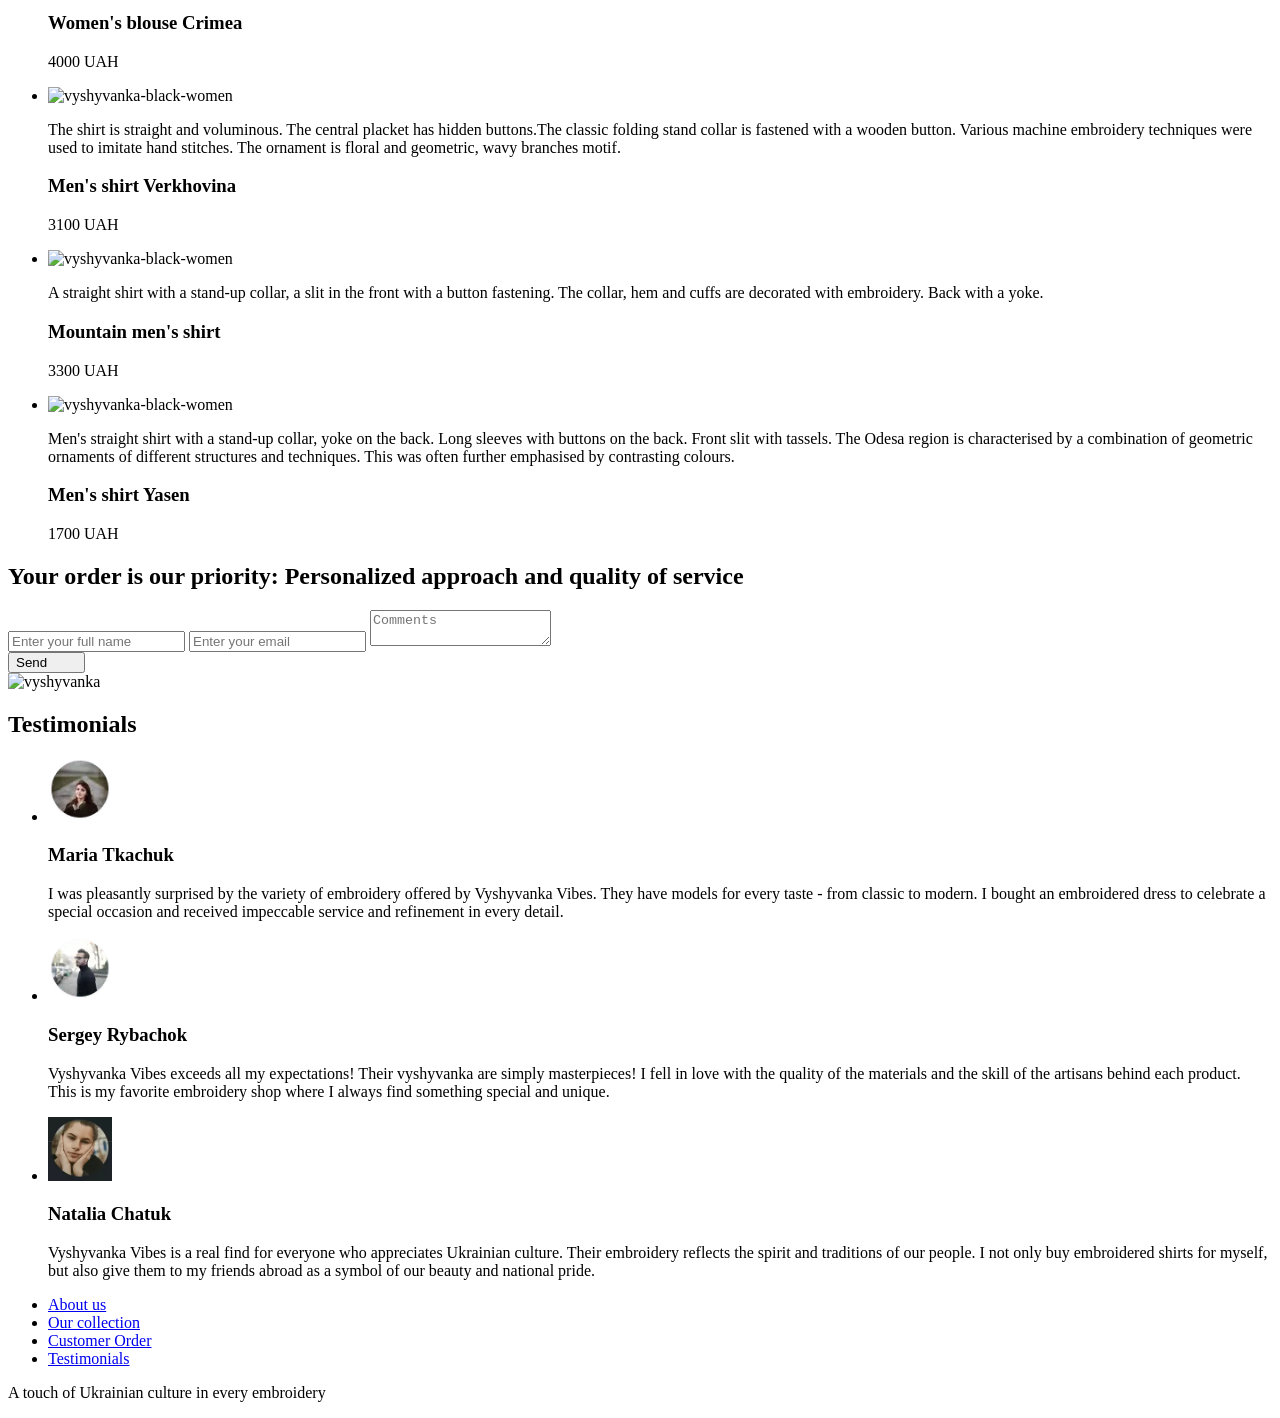
==== commit 193204a9: "Deploying to gh-pages from @ dmvoytyuk/vyshyvanka-vibes@03fd5561f11c9865e280e95a28007b46b8821af2 🚀" ====
--- a/index.html
+++ b/index.html
@@ -29,8 +29,8 @@
   <!-- Our styles -->
   
 
-  <script type="module" crossorigin src="/vyshyvanka-vibes/assets/index-d0cdb856.js"></script>
-  <link rel="stylesheet" href="/vyshyvanka-vibes/assets/index-16a58475.css">
+  <script type="module" crossorigin src="/vyshyvanka-vibes/assets/index-ea0ff8a2.js"></script>
+  <link rel="stylesheet" href="/vyshyvanka-vibes/assets/index-f7968990.css">
 </head>
 
 <body>
